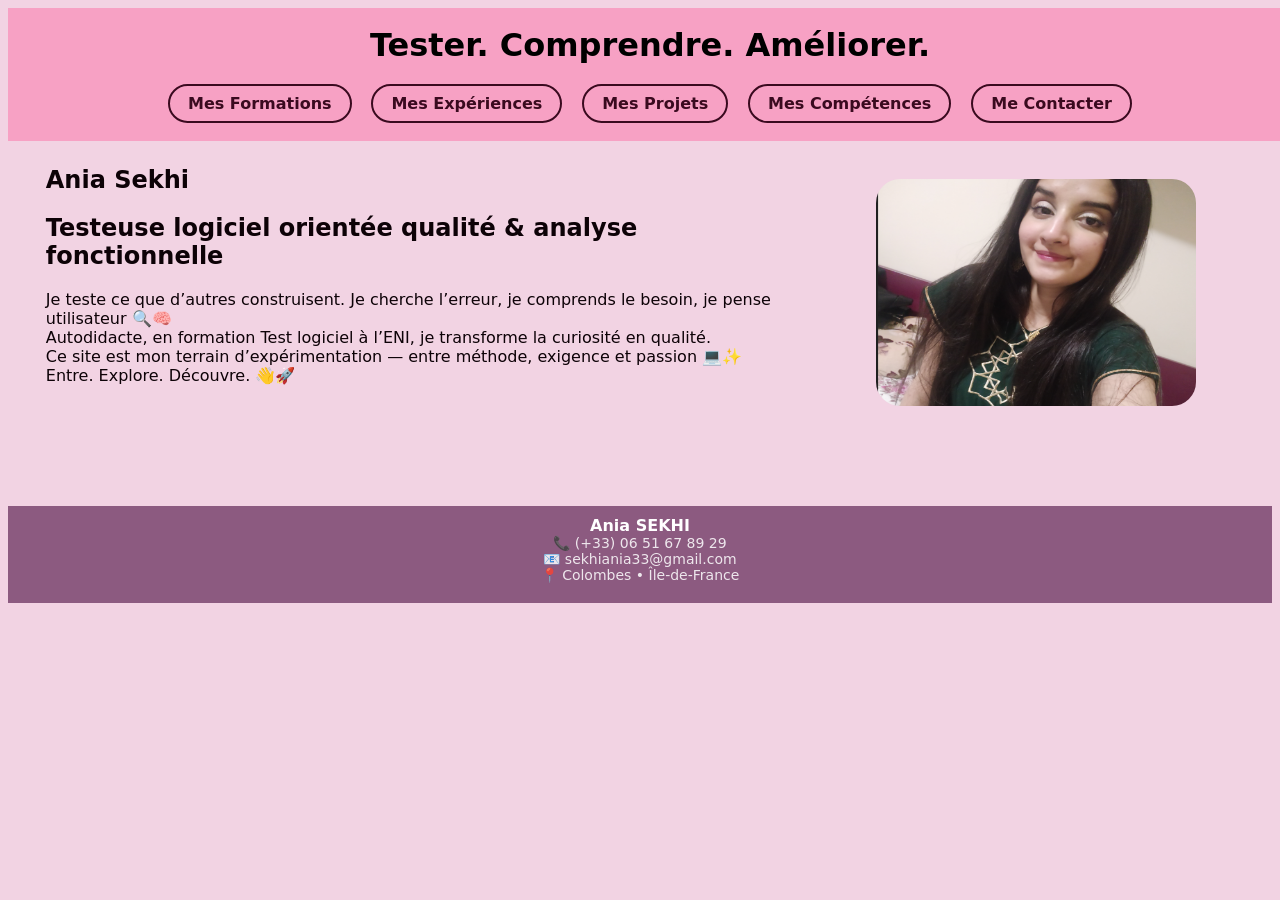
==== index.html @ 6b5ef71a "initialiation portfolio" ====
<!DOCTYPE >
<html lang="fr">
<head>
  <title>Ania SEKHI</title>
  <link rel="stylesheet" href="assets/css/style.css" />
  <link rel="stylesheet" href="assets/css/commun.css" />
</head>
<body>
  <header class="nav">
    <div>
      <a href="index.html">Tester. Comprendre. Améliorer. </a>
      </div>
      <nav>
        <a href="formations.html">Mes Formations</a>
        <a href="experience.html">Mes Expériences</a>
        <a href="projets.html">Mes Projets</a>
        <a href="competences.html">Mes Compétences</a>
        <a href="contact.html">Me Contacter</a>
      </nav>
    
  </header>
  <main>
    <section class="paragraphe">
      
        <div class="paratexte">
          <h1>Ania Sekhi</h1>
          <h2>Testeuse logiciel orientée qualité & analyse fonctionnelle</h2>

          <p>
            Je teste ce que d’autres construisent.
Je cherche l’erreur, je comprends le besoin, je pense utilisateur 🔍🧠 <br>
Autodidacte, en formation Test logiciel à l’ENI, je transforme la curiosité en qualité. <br>
Ce site est mon terrain d’expérimentation — entre méthode, exigence et passion 💻✨ <br>
Entre. Explore. Découvre. 👋🚀
          </p>

        
        </div>

     <div class="photo"> <img src="Capture.PNG" alt="me"></div>
    </section>



  </main>
<footer class="footer">
  <div class="footer-content">
    <strong>Ania SEKHI</strong>
    <div class="footer-contact">
      📞 (+33) 06 51 67 89 29<br>
      📧 sekhiania33@gmail.com <br>
      📍 Colombes • Île-de-France
    </div>

  </div>
</footer>
</body>
</html>
---- assets/css/style.css ----
main{
  padding-bottom: 100px; 
}

h1, h2, P {
    margin-left: 1cm;
    
}

.paragraphe {
  display: flex;
  align-items: center;
  justify-content: space-between;
  gap: 60px; 
}
.paratexte{
  flex: 1;
}



.photo img {
  width: 320px;
  height: 6cm;
  border-radius: 24px; 
  margin-right: 2cm;
  margin-top: 1cm;
}
---- assets/css/commun.css ----
body {
  font-family: system-ui, sans-serif;
  background-color: #f2d3e3;
  color: hsl(335, 75%, 3%);
  overflow-x: hidden;
  max-width: 100%;

}

.nav {
  width: 100%;
  overflow-x: hidden;
  height: 3cm;                  
  background-color: #f7a1c4;    
  display: flex;
  flex-direction: column;       
  justify-content: center;
  padding: 10px;              
}


.nav > div {
  text-align: center;
  padding-bottom: 10px;
}

.nav > div a {
  font-size: 32px;              
  font-weight: 800;
  color: hsl(0, 100%, 0%);
  text-decoration: none;        
}


.nav > div a:hover {
  text-decoration: underline;
}


.nav nav {
  margin-top: 10px;
  display: flex;
  justify-content: space-between; 
  padding: 0 150px;
}


.nav nav a {
  text-decoration: none;
  color: #3a0a1f;
  font-weight: 600;
  padding: 8px 18px;
  border: 2px solid #3a0a1f;
  border-radius: 20px;
  transition: all 0.2s ease;
}


.nav nav a:hover {
  background-color: #f2d3e3;
  color: #3a0a1f;
}

.footer {
  background-color: hsl(314, 22%, 45%) ;
  color: #ffffff;
  text-align: center;      
  padding-bottom: 30px;
  padding-top: 10px;
  width: 100%;
  height: 1.5cm;

}
.footer-content {
  display: flex;
  flex-direction: column;
  align-items: center;

}

.footer-contact {
  font-size: 14px;
  opacity: 0.85;
}
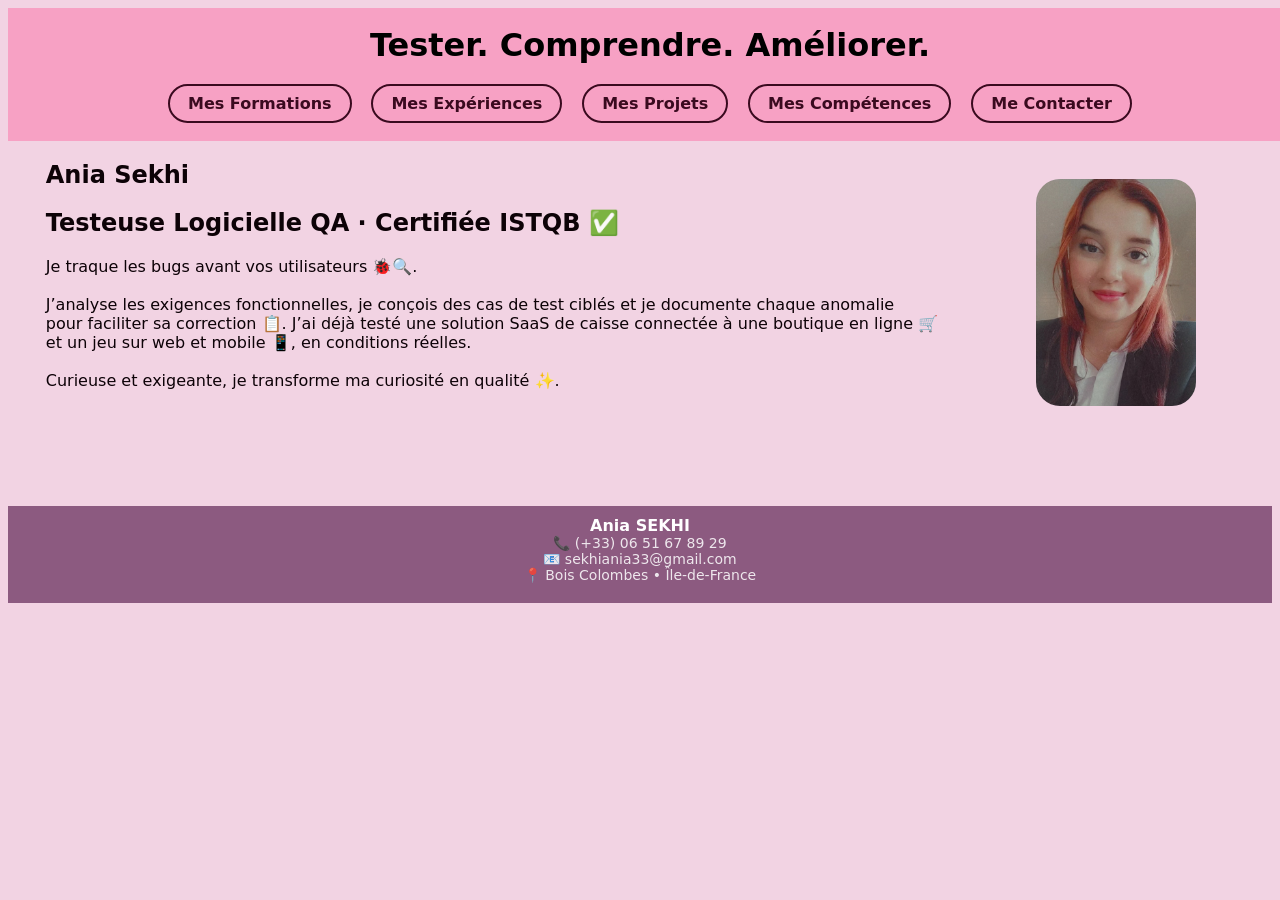
==== commit 43eddcb7: "Mise à jour du portfolio" ====
--- a/index.html
+++ b/index.html
@@ -24,20 +24,23 @@
       
         <div class="paratexte">
           <h1>Ania Sekhi</h1>
-          <h2>Testeuse logiciel orientée qualité & analyse fonctionnelle</h2>
+          <h2>Testeuse Logicielle QA · Certifiée ISTQB ✅</h2>
 
           <p>
-            Je teste ce que d’autres construisent.
-Je cherche l’erreur, je comprends le besoin, je pense utilisateur 🔍🧠 <br>
-Autodidacte, en formation Test logiciel à l’ENI, je transforme la curiosité en qualité. <br>
-Ce site est mon terrain d’expérimentation — entre méthode, exigence et passion 💻✨ <br>
-Entre. Explore. Découvre. 👋🚀
+            
+Je traque les bugs avant vos utilisateurs 🐞🔍.<br><br>
+
+J’analyse les exigences fonctionnelles, je conçois des cas de test ciblés et je documente chaque anomalie <br>
+pour faciliter sa correction 📋. J’ai déjà testé une solution SaaS de caisse connectée à une boutique en ligne 🛒 <br>
+et un jeu sur web et mobile 📱, en conditions réelles. <br><br>
+
+Curieuse et exigeante, je transforme ma curiosité en qualité ✨.
           </p>
 
         
         </div>
 
-     <div class="photo"> <img src="Capture.PNG" alt="me"></div>
+     <div class="photo"> <img src="1774086935290.jpg" alt="me"></div>
     </section>
 
 
@@ -49,7 +52,7 @@
     <div class="footer-contact">
       📞 (+33) 06 51 67 89 29<br>
       📧 sekhiania33@gmail.com <br>
-      📍 Colombes • Île-de-France
+      📍 Bois Colombes • Île-de-France
     </div>
 
   </div>
--- a/assets/css/style.css
+++ b/assets/css/style.css
@@ -20,7 +20,7 @@
 
 
 .photo img {
-  width: 320px;
+  width: 160px;
   height: 6cm;
   border-radius: 24px; 
   margin-right: 2cm;
--- a/assets/css/commun.css
+++ b/assets/css/commun.css
@@ -82,5 +82,3 @@
   font-size: 14px;
   opacity: 0.85;
 }
-
-
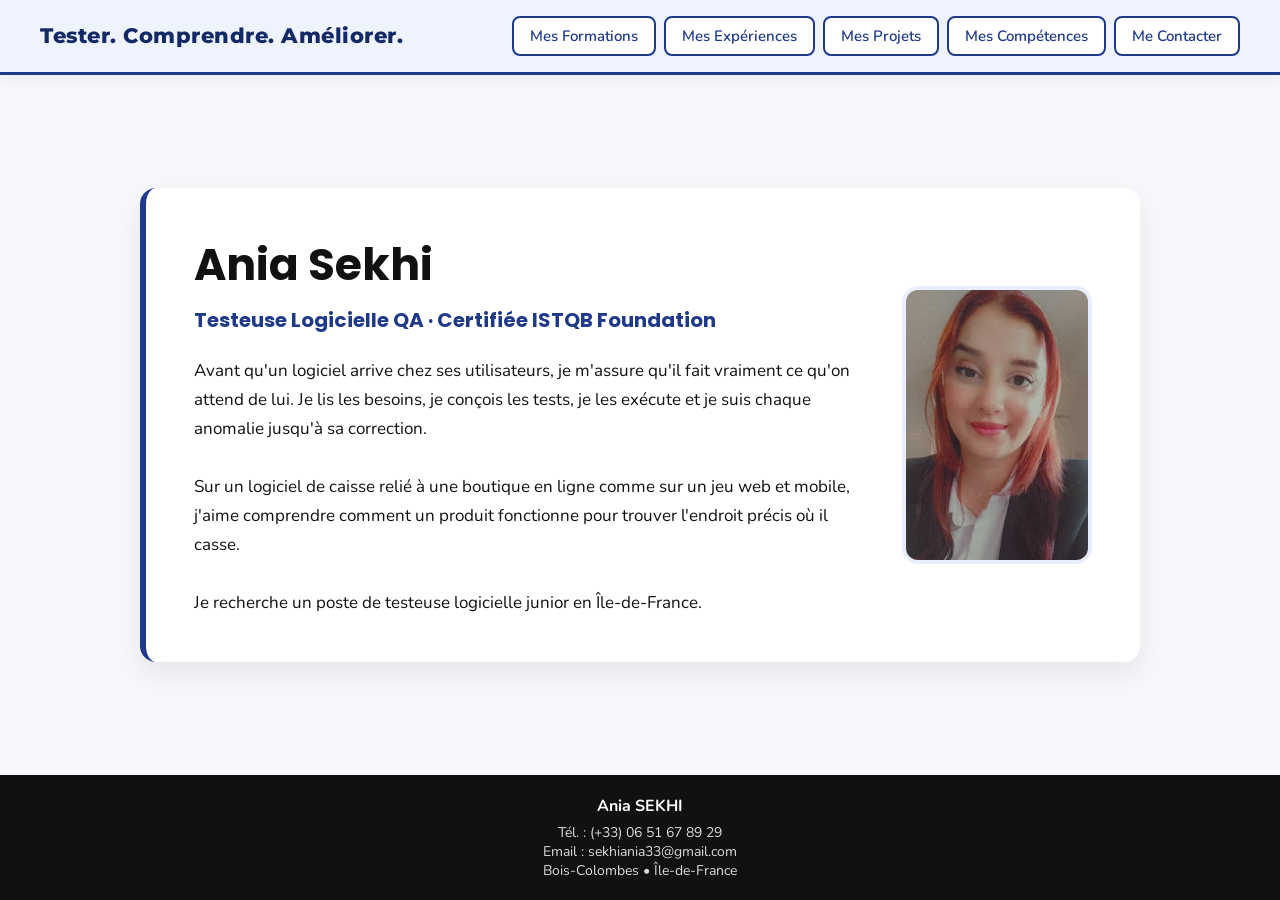
==== commit a20252bd: "Add files via upload" ====
--- a/index.html
+++ b/index.html
@@ -1,6 +1,8 @@
-<!DOCTYPE >
+<!DOCTYPE html>
 <html lang="fr">
 <head>
+  <meta charset="utf-8">
+  <meta name="viewport" content="width=device-width, initial-scale=1">
   <title>Ania SEKHI</title>
   <link rel="stylesheet" href="assets/css/style.css" />
   <link rel="stylesheet" href="assets/css/commun.css" />
@@ -24,17 +26,16 @@
       
         <div class="paratexte">
           <h1>Ania Sekhi</h1>
-          <h2>Testeuse Logicielle QA · Certifiée ISTQB ✅</h2>
+          <h2>Testeuse Logicielle QA · Certifiée ISTQB Foundation</h2>
 
           <p>
-            
-Je traque les bugs avant vos utilisateurs 🐞🔍.<br><br>
+Avant qu'un logiciel arrive chez ses utilisateurs, je m'assure qu'il fait vraiment ce qu'on attend de lui.
+Je lis les besoins, je conçois les tests, je les exécute et je suis chaque anomalie jusqu'à sa correction.<br><br>
 
-J’analyse les exigences fonctionnelles, je conçois des cas de test ciblés et je documente chaque anomalie <br>
-pour faciliter sa correction 📋. J’ai déjà testé une solution SaaS de caisse connectée à une boutique en ligne 🛒 <br>
-et un jeu sur web et mobile 📱, en conditions réelles. <br><br>
+Sur un logiciel de caisse relié à une boutique en ligne comme sur un jeu web et mobile,
+j'aime comprendre comment un produit fonctionne pour trouver l'endroit précis où il casse.<br><br>
 
-Curieuse et exigeante, je transforme ma curiosité en qualité ✨.
+Je recherche un poste de testeuse logicielle junior en Île-de-France.
           </p>
 
         
@@ -50,12 +51,13 @@
   <div class="footer-content">
     <strong>Ania SEKHI</strong>
     <div class="footer-contact">
-      📞 (+33) 06 51 67 89 29<br>
-      📧 sekhiania33@gmail.com <br>
-      📍 Bois Colombes • Île-de-France
+      Tél. : (+33) 06 51 67 89 29<br>
+      Email : sekhiania33@gmail.com <br>
+      Bois-Colombes • Île-de-France
     </div>
 
   </div>
 </footer>
+  <script src="assets/js/script.js"></script>
 </body>
 </html>
--- a/assets/css/style.css
+++ b/assets/css/style.css
@@ -1,29 +1,55 @@
-main{
-  padding-bottom: 100px; 
-}
-
-h1, h2, P {
-    margin-left: 1cm;
-    
+/* ===== Accueil : texte à gauche, photo à droite, dans une carte centrée ===== */
+main {
+  display: flex;
+  align-items: center;
+  justify-content: center;
+  padding: 60px 20px;
 }
 
 .paragraphe {
+  max-width: 1000px;
+  width: 100%;
   display: flex;
   align-items: center;
   justify-content: space-between;
-  gap: 60px; 
-}
-.paratexte{
-  flex: 1;
+  gap: 50px;
+  background-color: var(--blanc);
+  border-left: 6px solid var(--bleu);
+  border-radius: 16px;
+  padding: 44px 48px;
+  box-shadow: 0 12px 30px rgba(17, 17, 17, 0.08);
 }
 
+.paratexte { flex: 1; }
 
+.paratexte h1 {
+  margin: 0 0 8px;
+  font-size: 44px;
+  color: var(--noir);
+}
+
+.paratexte h2 {
+  margin: 0 0 22px;
+  font-size: 20px;
+  color: var(--bleu);
+}
+
+.paratexte p {
+  margin: 0;
+  font-size: 17px;
+  line-height: 1.7;
+  color: var(--noir);
+}
 
 .photo img {
-  width: 160px;
-  height: 6cm;
-  border-radius: 24px; 
-  margin-right: 2cm;
-  margin-top: 1cm;
+  width: 190px;
+  height: auto;
+  border-radius: 16px;
+  border: 4px solid var(--bleu-clair);
+  display: block;
 }
 
+@media (max-width: 760px) {
+  .paragraphe { flex-direction: column-reverse; text-align: center; padding: 30px 22px; }
+  .paratexte h1 { font-size: 34px; }
+}
--- a/assets/css/commun.css
+++ b/assets/css/commun.css
@@ -1,84 +1,152 @@
+/* Polices : Montserrat pour le titre du site, Poppins pour les titres, Nunito pour le texte */
+@import url('https://fonts.googleapis.com/css2?family=Nunito:wght@400;600;700;800&family=Poppins:wght@600;700;800&family=Montserrat:wght@800&display=swap');
+
+/* ===== Couleurs du site : noir et bleu ===== */
+:root {
+  --bleu: #1f3a8a;
+  --bleu-fonce: #142a66;
+  --bleu-clair: #e8eefb;
+  --noir: #111111;
+  --gris: #555555;
+  --fond: #f6f8fc;
+  --entete: #eef3fd;
+  --blanc: #ffffff;
+}
+
+* { box-sizing: border-box; }
+
+h1, h2, h3 {
+  font-family: 'Poppins', system-ui, sans-serif;
+}
+
+button, input, textarea { font-family: inherit; }
+
 body {
-  font-family: system-ui, sans-serif;
-  background-color: #f2d3e3;
-  color: hsl(335, 75%, 3%);
+  margin: 0;
+  font-family: 'Nunito', system-ui, sans-serif;
+  font-size: 16px;
+  background-color: var(--fond);
+  color: var(--noir);
   overflow-x: hidden;
   max-width: 100%;
-
+  min-height: 100vh;
+  display: flex;
+  flex-direction: column;
 }
 
+/* Le contenu prend toute la place : le pied de page reste en bas */
+main { flex: 1; width: 100%; }
+
+/* ===== En-tête : titre à gauche, boutons à droite, reste visible en haut ===== */
 .nav {
+  position: sticky;
+  top: 0;
+  z-index: 10;
   width: 100%;
-  overflow-x: hidden;
-  height: 3cm;                  
-  background-color: #f7a1c4;    
+  background-color: var(--entete);
+  border-bottom: 3px solid var(--bleu);
+  box-shadow: 0 4px 14px rgba(17, 17, 17, 0.06);
   display: flex;
-  flex-direction: column;       
-  justify-content: center;
-  padding: 10px;              
-}
-
-
-.nav > div {
-  text-align: center;
-  padding-bottom: 10px;
+  flex-direction: row;
+  align-items: center;
+  justify-content: space-between;
+  flex-wrap: wrap;
+  gap: 12px;
+  padding: 16px 40px;
 }
 
 .nav > div a {
-  font-size: 32px;              
+  font-family: 'Montserrat', system-ui, sans-serif;
+  font-size: 21px;
   font-weight: 800;
-  color: hsl(0, 100%, 0%);
-  text-decoration: none;        
+  letter-spacing: 0.5px;
+  color: var(--bleu-fonce);
+  text-decoration: none;
 }
 
-
-.nav > div a:hover {
-  text-decoration: underline;
-}
-
+.nav > div a:hover { color: var(--bleu); }
 
 .nav nav {
-  margin-top: 10px;
   display: flex;
-  justify-content: space-between; 
-  padding: 0 150px;
+  flex-wrap: wrap;
+  gap: 8px;
 }
-
 
 .nav nav a {
   text-decoration: none;
-  color: #3a0a1f;
+  background-color: var(--blanc);
+  color: var(--bleu);
   font-weight: 600;
-  padding: 8px 18px;
-  border: 2px solid #3a0a1f;
-  border-radius: 20px;
-  transition: all 0.2s ease;
+  font-size: 15px;
+  padding: 8px 16px;
+  border: 2px solid var(--bleu);
+  border-radius: 8px;
+  transition: background-color 0.2s ease, color 0.2s ease;
 }
 
-
-.nav nav a:hover {
-  background-color: #f2d3e3;
-  color: #3a0a1f;
+.nav nav a:hover,
+.nav nav a.actif {
+  background-color: var(--bleu);
+  color: var(--blanc);
 }
 
+/* ===== Bouton « Retour » commun à toutes les pages ===== */
+main > div:first-child a {
+  text-decoration: none;
+  font-weight: 700;
+  font-size: 14px;
+  padding: 8px 14px;
+  border-radius: 8px;
+  background-color: var(--bleu-clair);
+  color: var(--bleu);
+}
+
+main > div:first-child a:hover { background-color: var(--bleu); color: var(--blanc); }
+
+/* ===== Pied de page ===== */
 .footer {
-  background-color: hsl(314, 22%, 45%) ;
-  color: #ffffff;
-  text-align: center;      
-  padding-bottom: 30px;
-  padding-top: 10px;
+  background-color: var(--noir);
+  color: var(--blanc);
+  text-align: center;
+  padding: 20px 10px;
   width: 100%;
-  height: 1.5cm;
+}
 
-}
 .footer-content {
   display: flex;
   flex-direction: column;
   align-items: center;
-
+  gap: 6px;
 }
 
 .footer-contact {
   font-size: 14px;
   opacity: 0.85;
 }
+
+/* ===== Bouton « Haut de page » (affiché par le JavaScript) ===== */
+.haut-de-page {
+  position: fixed;
+  right: 24px;
+  bottom: 24px;
+  width: 44px;
+  height: 44px;
+  border: none;
+  border-radius: 50%;
+  background-color: var(--bleu);
+  color: var(--blanc);
+  font-size: 20px;
+  cursor: pointer;
+  box-shadow: 0 6px 16px rgba(31, 58, 138, 0.35);
+  display: none;
+}
+
+.haut-de-page.visible { display: block; }
+.haut-de-page:hover { background-color: var(--bleu-fonce); }
+
+/* ===== Petits écrans ===== */
+@media (max-width: 760px) {
+  .nav { justify-content: center; padding: 12px 16px; }
+  .nav > div { width: 100%; text-align: center; }
+  .nav nav { justify-content: center; }
+}
